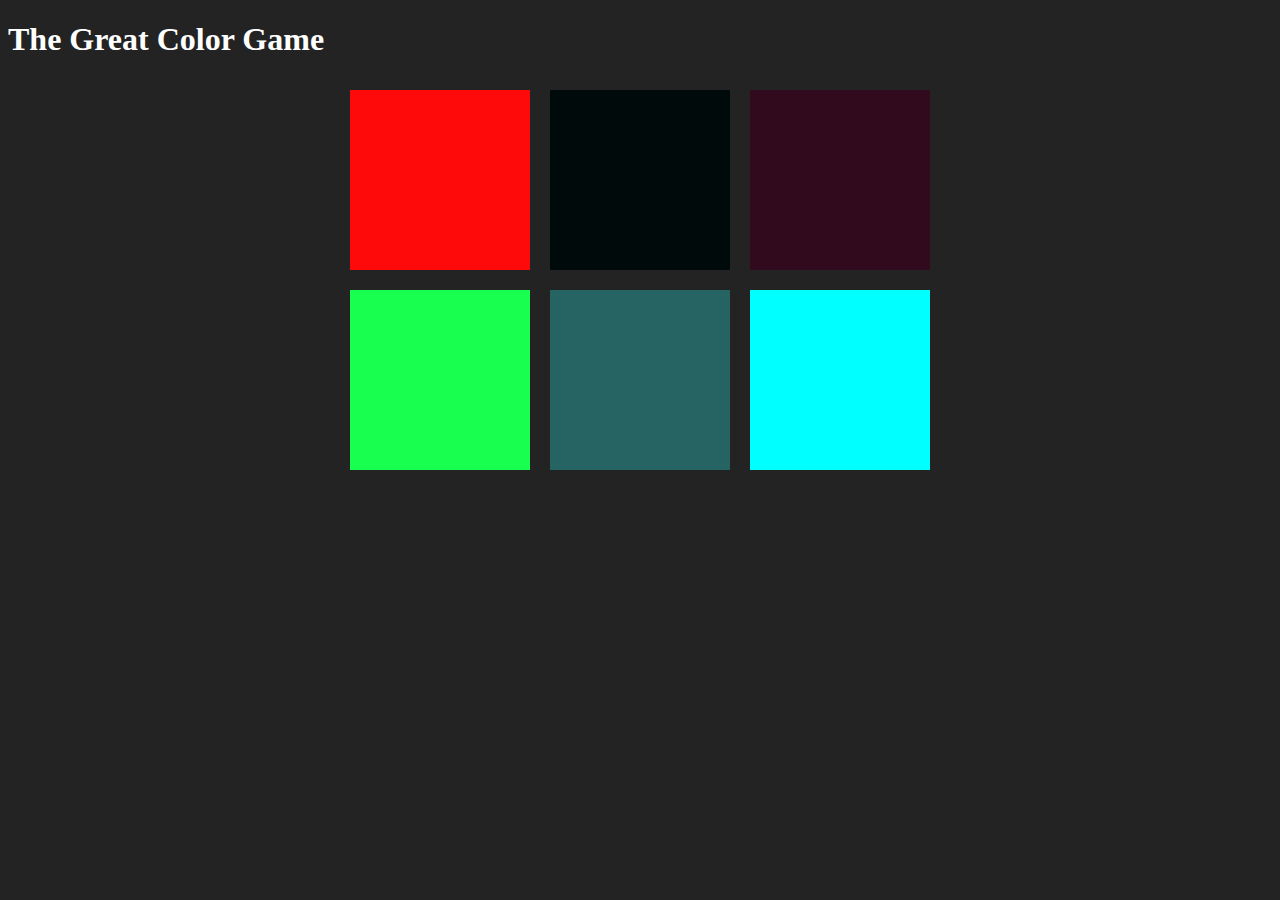
==== colorTool.html @ 5117ce2b "Created basic html file." ====
<!DOCTYPE html>
<html lang="en">
<head>
  <meta charset="UTF-8">
  <meta name="viewport" content="width=device-width, initial-scale=1.0">
  <meta http-equiv="X-UA-Compatible" content="ie=edge">
  <title>Color Game</title>
  <link rel="stylesheet" href="colorTool.css">
</head>
<body>
<h1>The Great Color Game</h1>

  <div id="container">
    <div class="square"></div>
    <div class="square"></div>
    <div class="square"></div>
    <div class="square"></div>
    <div class="square"></div>
    <div class="square"></div>
  </div>

<script src="colorTool.js" type="text/javascript"></script>
</body>
</html>
---- colorTool.css ----
body {
  background-color: #232323
}

.square {
  width: 30%;
  background-color: purple;
  padding-bottom: 30%;
  float: left;
  margin: 1.66%;
}

#container {
  margin: 0 auto;
  max-width: 600px;
}

h1 {
  color: white;
}
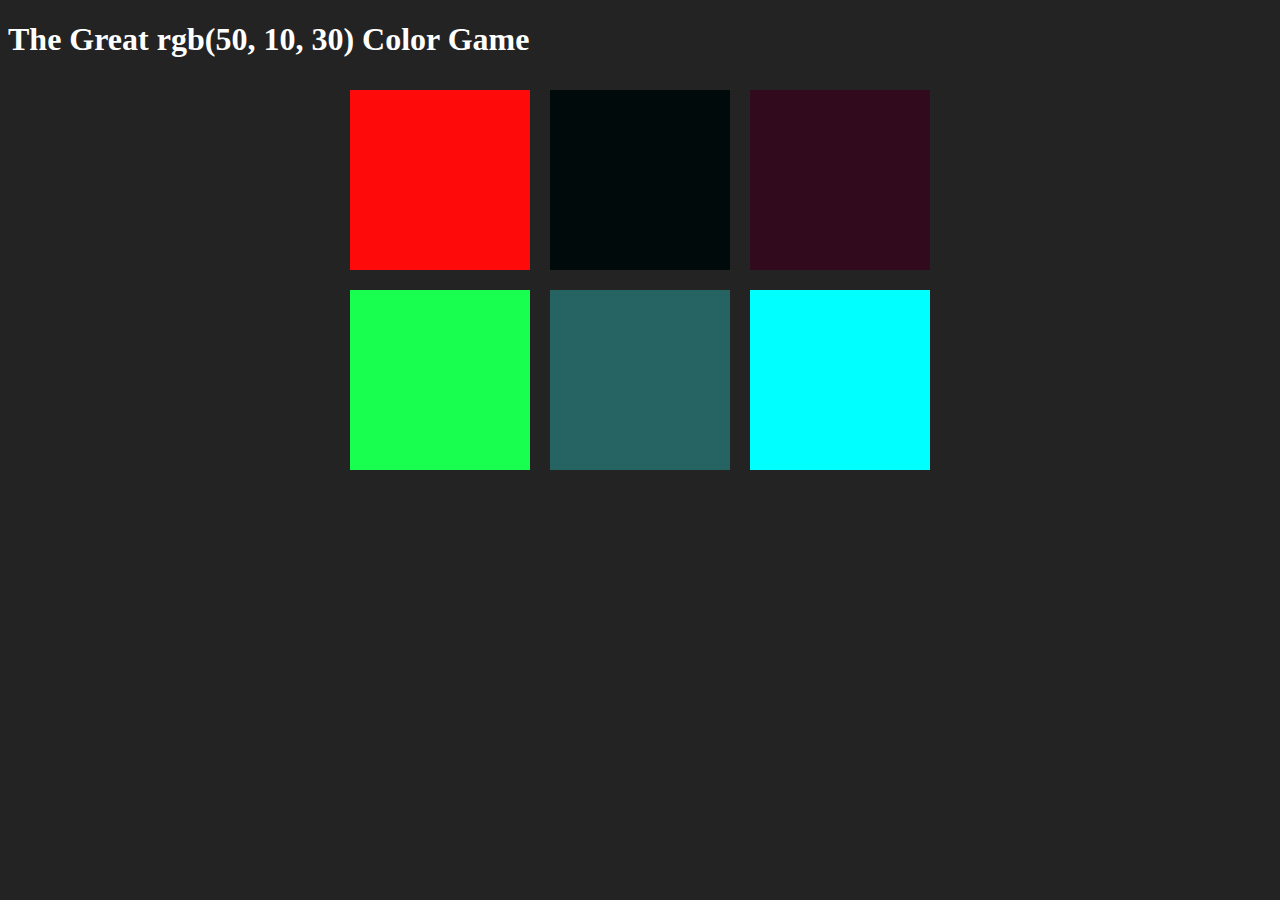
==== commit 8857ca68: "Added randomizer and color changer for game." ====
--- a/colorTool.html
+++ b/colorTool.html
@@ -1,24 +1,28 @@
 <!DOCTYPE html>
-<html lang="en">
+<html lang='en'>
 <head>
-  <meta charset="UTF-8">
-  <meta name="viewport" content="width=device-width, initial-scale=1.0">
-  <meta http-equiv="X-UA-Compatible" content="ie=edge">
+  <meta charset='UTF-8'>
+  <meta name='viewport' content='width=device-width, initial-scale=1.0'>
+  <meta http-equiv='X-UA-Compatible' content='ie=edge'>
   <title>Color Game</title>
-  <link rel="stylesheet" href="colorTool.css">
+  <link rel='stylesheet' href='colorTool.css'>
 </head>
 <body>
-<h1>The Great Color Game</h1>
+<h1 id='gameHead'>The Great <span id='goalColor'>RGB</span> Color Game</h1>
 
-  <div id="container">
-    <div class="square"></div>
-    <div class="square"></div>
-    <div class="square"></div>
-    <div class="square"></div>
-    <div class="square"></div>
-    <div class="square"></div>
+<div>
+  <span id="topMessage"></span>
+</div>
+
+  <div id='container'>
+    <div class='square'></div>
+    <div class='square'></div>
+    <div class='square'></div>
+    <div class='square'></div>
+    <div class='square'></div>
+    <div class='square'></div>
   </div>
 
-<script src="colorTool.js" type="text/javascript"></script>
+<script src='colorTool.js' type='text/javascript'></script>
 </body>
 </html>
--- a/colorTool.css
+++ b/colorTool.css
@@ -18,3 +18,7 @@
 h1 {
   color: white;
 }
+
+#topMessage {
+  background-color: white;
+}
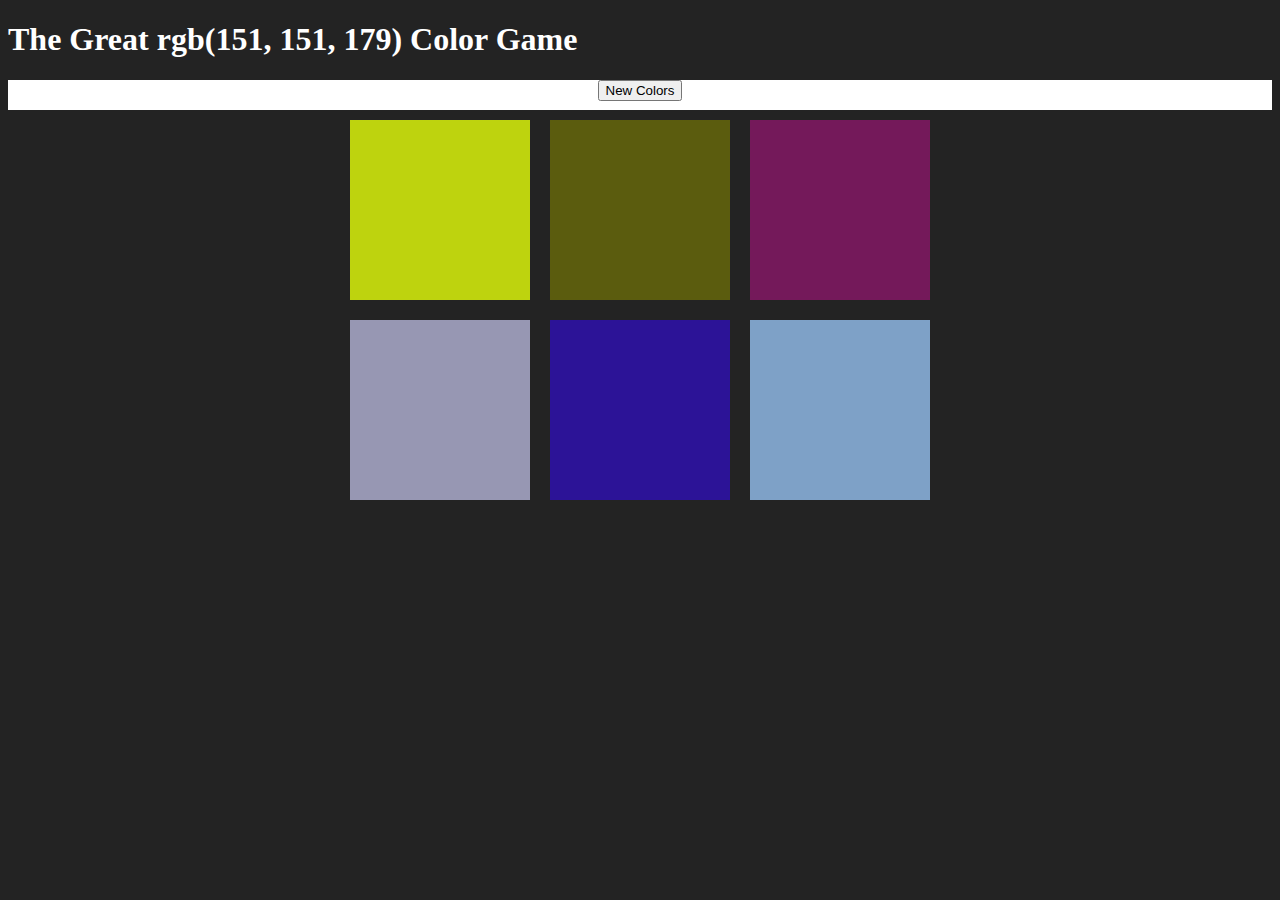
==== commit f3b6a793: "Brought over from side 3/15 to master." ====
--- a/colorTool.html
+++ b/colorTool.html
@@ -10,7 +10,8 @@
 <body>
 <h1 id='gameHead'>The Great <span id='goalColor'>RGB</span> Color Game</h1>
 
-<div>
+<div id="stripe">
+<button>New Colors</button>
   <span id="topMessage"></span>
 </div>
 
--- a/colorTool.css
+++ b/colorTool.css
@@ -22,3 +22,9 @@
 #topMessage {
   background-color: white;
 }
+
+#stripe {
+  background-color: white;
+  height: 30px;
+  text-align: center;
+}
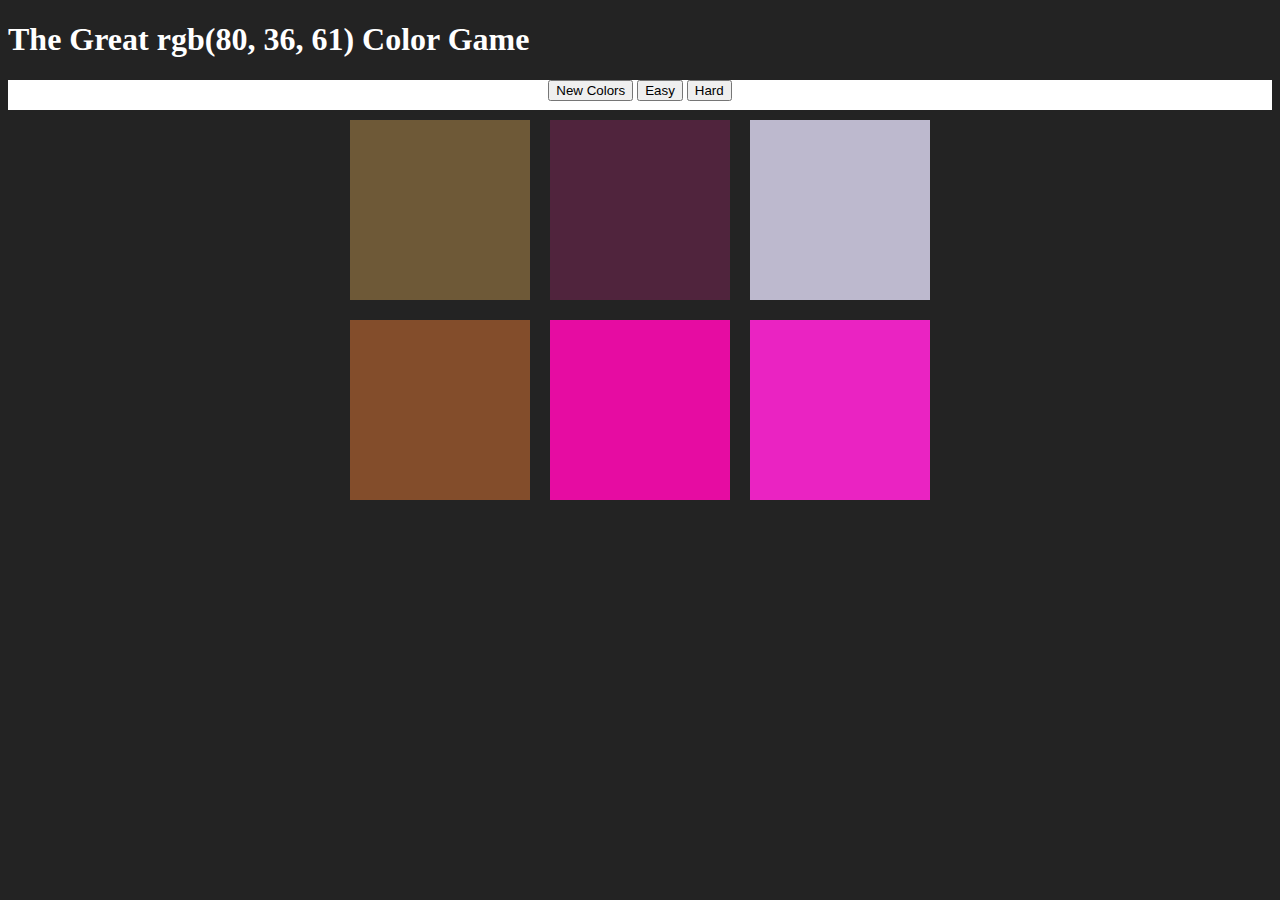
==== commit 4f26bf94: "Added two new buttons that are used to control difficulty level of the game." ====
--- a/colorTool.html
+++ b/colorTool.html
@@ -11,7 +11,9 @@
 <h1 id='gameHead'>The Great <span id='goalColor'>RGB</span> Color Game</h1>
 
 <div id="stripe">
-<button>New Colors</button>
+  <button id="resetButton">New Colors</button>
+  <button id="easyButton">Easy</button>
+  <button id="hardButton" class='selected'>Hard</button>
   <span id="topMessage"></span>
 </div>
 
